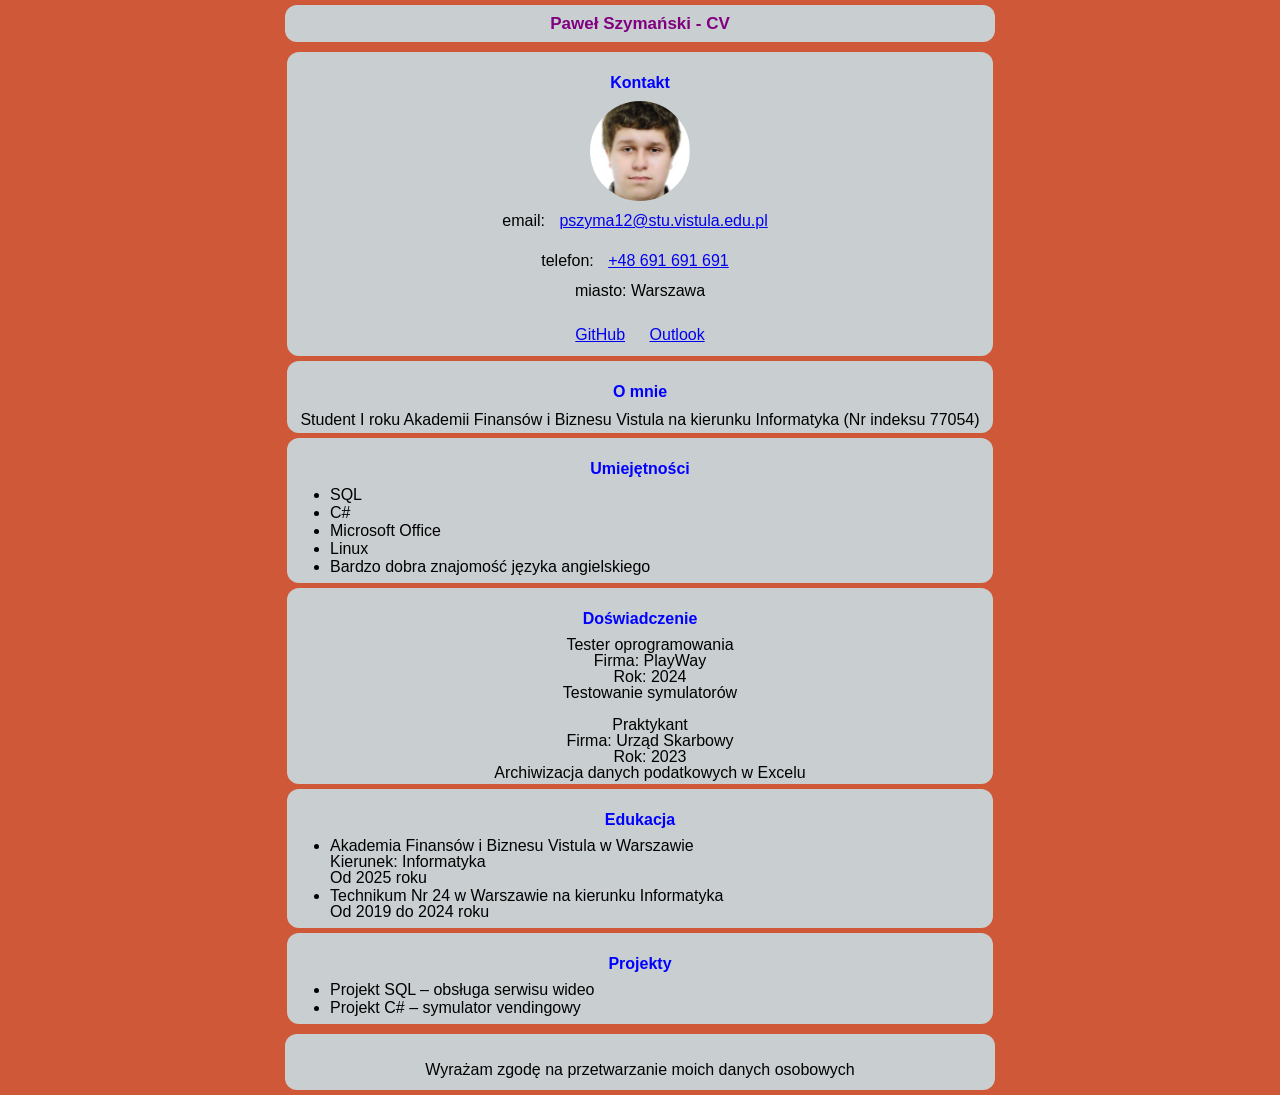
==== zad3_motyw/index.html @ e7b9078e "Add files via upload" ====
<!DOCTYPE html>
<html lang="pl">
<head>
    <meta charset="UTF-8">
    <title>Paweł Szymański - Stylowanie CV - 77054</title>
    <link href="red.css" rel="stylesheet">
</head>

<body>
    <header>
        <h1>Paweł Szymański - CV</h1>
    </header>
	
    <main>
		<section>
			<h2>Kontakt </h2>
			<img src="zdjecie.jpg" alt="Moje zdjęcie" class="photo">
			<p>email: <a href="mailto:pszyma12@stu.vistula.edu.pl">pszyma12@stu.vistula.edu.pl</a></p>
			<p>telefon: <a href="tel:+48691691691">+48 691 691 691</a></p>
			<p>miasto: Warszawa</p>
			<br>
			<a href="https://github.com/PS77054/zad2_css" target="_blank" rel="noopener noreferrer">GitHub</a>
			<a href="https://outlook.office.com/mail" target="_blank" rel="noopener noreferrer"> Outlook</a>
		</section>

		<section>
			<h2>O mnie</h2>
			<p>Student I roku Akademii Finansów i Biznesu Vistula na kierunku Informatyka (Nr indeksu 77054)</p>
		</section>

		<section>
			<h2>Umiejętności</h2>
			<ul>
				<li>SQL</li>
            	<li>C#</li>
				<li>Microsoft Office</li>
				<li>Linux</li>
				<li>Bardzo dobra znajomość języka angielskiego</li>
			</ul>
		</section>

		<section>
			<h2>Doświadczenie</h2>
			<article>
				Tester oprogramowania
				<br>Firma: PlayWay
				<br>Rok: 2024
				<br>Testowanie symulatorów
			</article>
	
			<article>
				<br> Praktykant
				<br> Firma: Urząd Skarbowy
				<br> Rok: 2023
				<br> Archiwizacja danych podatkowych w Excelu
			</article>
		</section>

		<section>
			<h2>Edukacja</h2>
			<ul>
				<li>Akademia Finansów i Biznesu Vistula w Warszawie
					<br>Kierunek: Informatyka
					<br>Od 2025 roku</li>
					
				<li>Technikum Nr 24 w Warszawie na kierunku Informatyka
					<br>Od 2019 do 2024 roku</li>
			</ul>
		</section>

		<section>
			<h2>Projekty</h2>
			<ul>
				<li>Projekt SQL – obsługa serwisu wideo</li>
				<li>Projekt C# – symulator vendingowy</li>
			</ul>
		</section>
	</main>
	
	<footer>
		<br>
		<p>Wyrażam zgodę na przetwarzanie moich danych osobowych</p>
	</footer>
	
</body>
</html>
---- zad3_motyw/red.css ----
body { font-family: Arial; 
		margin: 0; line-height: 1;
		display: flex; flex-direction: column; align-items: stretch;
		text-align: center; background-color: #cf5838; }
	section { margin: 5px auto; padding: 3px;
		background-color: #c9cfd1; width: 60%; max-width: 700px; border-radius: 12px; }
	h1 { font-size: 17px; color: purple; margin: 5px auto;  padding: 10px;
		background-color: #c9cfd1; width: 59%; max-width: 690px; border-radius: 12px; }
    h2 { font-size: 16px; color: blue; margin-bottom: 10px; margin-top: 20px }
	p { font-size: 16px; margin: 0px; padding: 2px 0 }
	ul { margin: 5px 0; padding-left: 20px; margin-left: 20px }
	li { font-size: 16px; margin: 2px 0; text-align: left; }
	article { font-size: 16px; margin-left: 20px }
	.photo { margin-top: 20px; display: block; margin: auto; width: 100px; height: 100px; 
		border-radius: 50%; object-fit: cover; }
	a { margin: 10px; display: inline-block; }
	footer { margin: 5px auto; padding: 10px;  
		background-color: #c9cfd1; width: 59%; max-width: 690px; border-radius: 12px; }
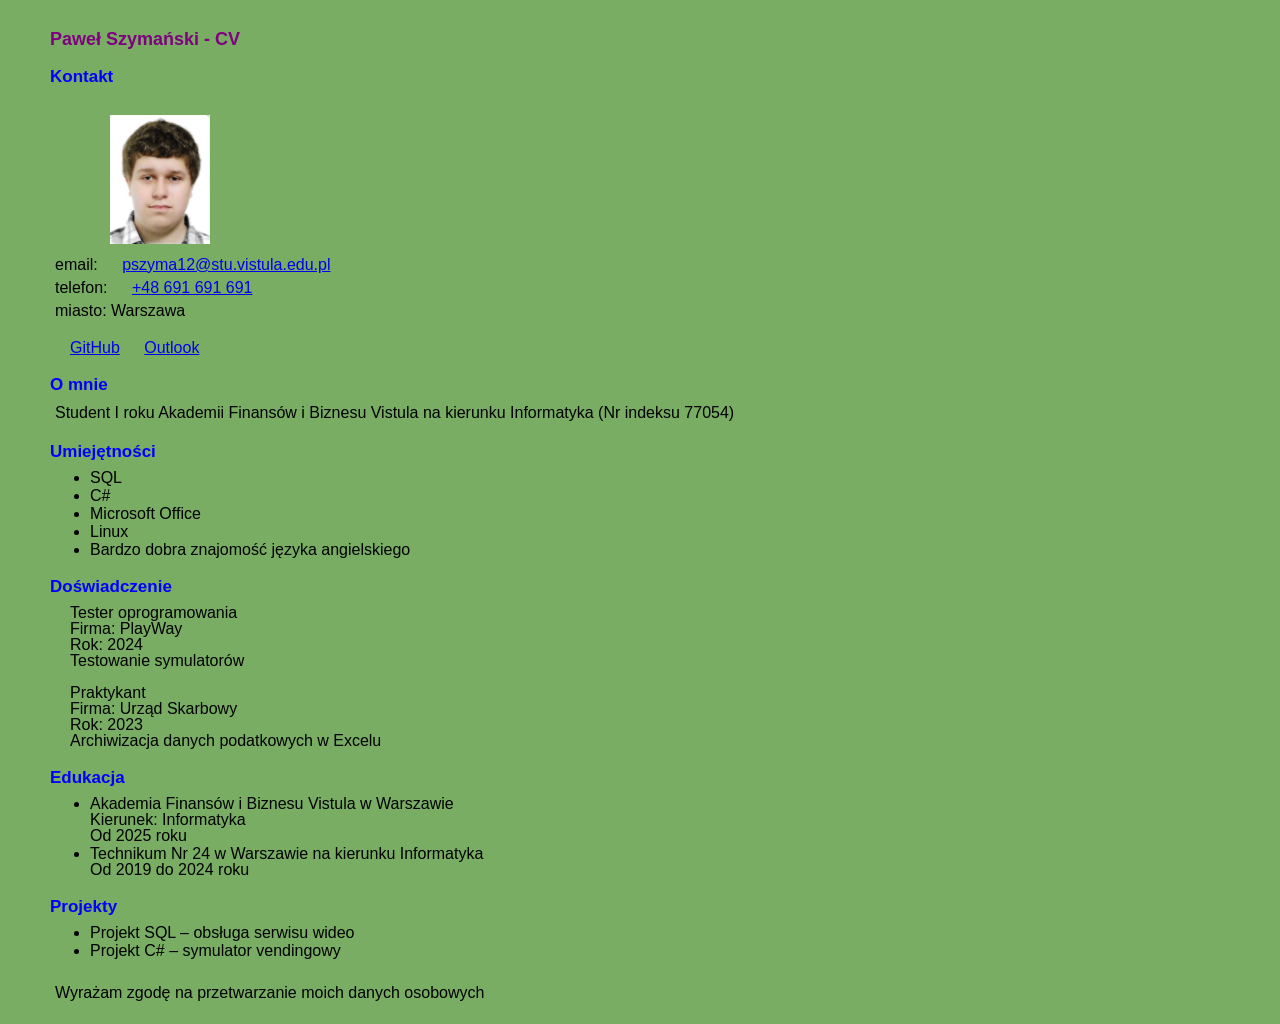
==== commit 53abd9e3: "Update index.html" ====
--- a/zad3_motyw/index.html
+++ b/zad3_motyw/index.html
@@ -3,7 +3,7 @@
 <head>
     <meta charset="UTF-8">
     <title>Paweł Szymański - Stylowanie CV - 77054</title>
-    <link href="red.css" rel="stylesheet">
+    <link href="green.css" rel="stylesheet">
 </head>
 
 <body>
@@ -83,4 +83,4 @@
 	</footer>
 	
 </body>
-</html>+</html>
--- a/zad3_motyw/green.css
+++ b/zad3_motyw/green.css
@@ -0,0 +1,10 @@
+	body { font-family: Arial; 
+		margin-left: 40px; padding: 10px; line-height: 1; background-color: #78ad63 }
+	h1 { font-size: 18px; color: purple; margin-bottom: 5px }
+    h2 { font-size: 17px; color: blue; margin-bottom: 10px; margin-top: 20px }
+	p { font-size: 16px; margin: 3px; padding: 2px }
+	ul { margin: 5px 0; padding-left: 20px; margin-left: 20px }
+	li { font-size: 16px; margin: 2px 0}
+	article { font-size: 16px; margin-left: 20px }
+	.photo { margin: 20px 5px 5px 60px; width: 100px; float: none }
+	a { margin-left: 20px }
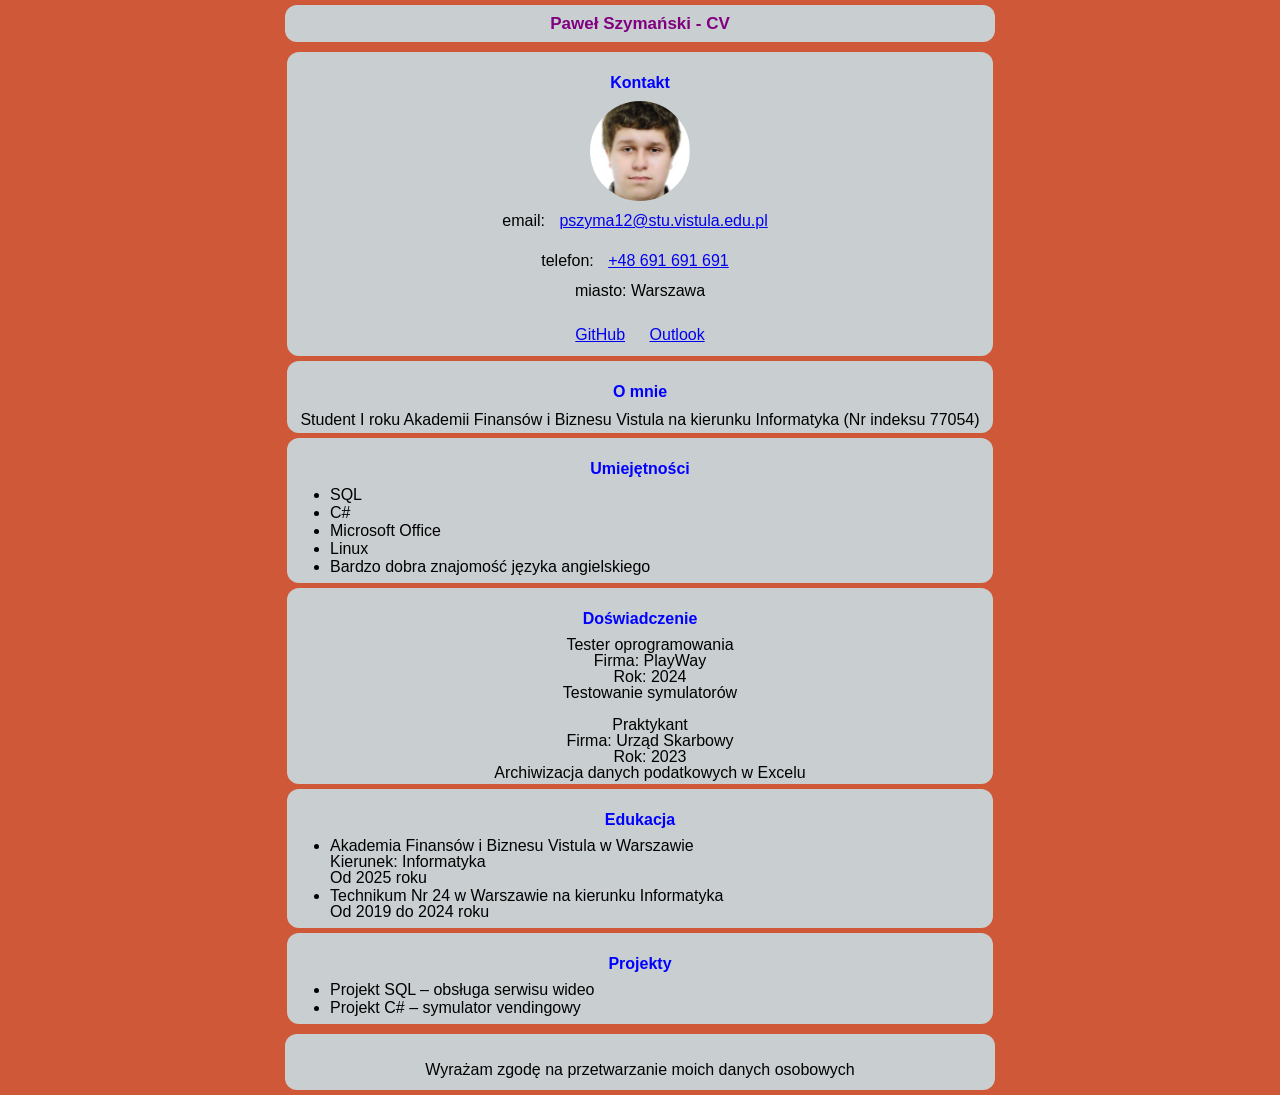
==== commit e0971a08: "Update index.html" ====
--- a/zad3_motyw/index.html
+++ b/zad3_motyw/index.html
@@ -3,7 +3,7 @@
 <head>
     <meta charset="UTF-8">
     <title>Paweł Szymański - Stylowanie CV - 77054</title>
-    <link href="green.css" rel="stylesheet">
+    <link href="red.css" rel="stylesheet">
 </head>
 
 <body>
--- a/zad3_motyw/red.css
+++ b/zad3_motyw/red.css
@@ -0,0 +1,19 @@
+	body { font-family: Arial; 
+		margin: 0; line-height: 1;
+		display: flex; flex-direction: column; align-items: stretch;
+		text-align: center; background-color: #cf5838; }
+	section { margin: 5px auto; padding: 3px;
+		background-color: #c9cfd1; width: 60%; max-width: 700px; border-radius: 12px; }
+	h1 { font-size: 17px; color: purple; margin: 5px auto;  padding: 10px;
+		background-color: #c9cfd1; width: 59%; max-width: 690px; border-radius: 12px; }
+    h2 { font-size: 16px; color: blue; margin-bottom: 10px; margin-top: 20px }
+	p { font-size: 16px; margin: 0px; padding: 2px 0 }
+	ul { margin: 5px 0; padding-left: 20px; margin-left: 20px }
+	li { font-size: 16px; margin: 2px 0; text-align: left; }
+	article { font-size: 16px; margin-left: 20px }
+	.photo { margin-top: 20px; display: block; margin: auto; width: 100px; height: 100px; 
+		border-radius: 50%; object-fit: cover; }
+	a { margin: 10px; display: inline-block; }
+	footer { margin: 5px auto; padding: 10px;  
+		background-color: #c9cfd1; width: 59%; max-width: 690px; border-radius: 12px; }
+	
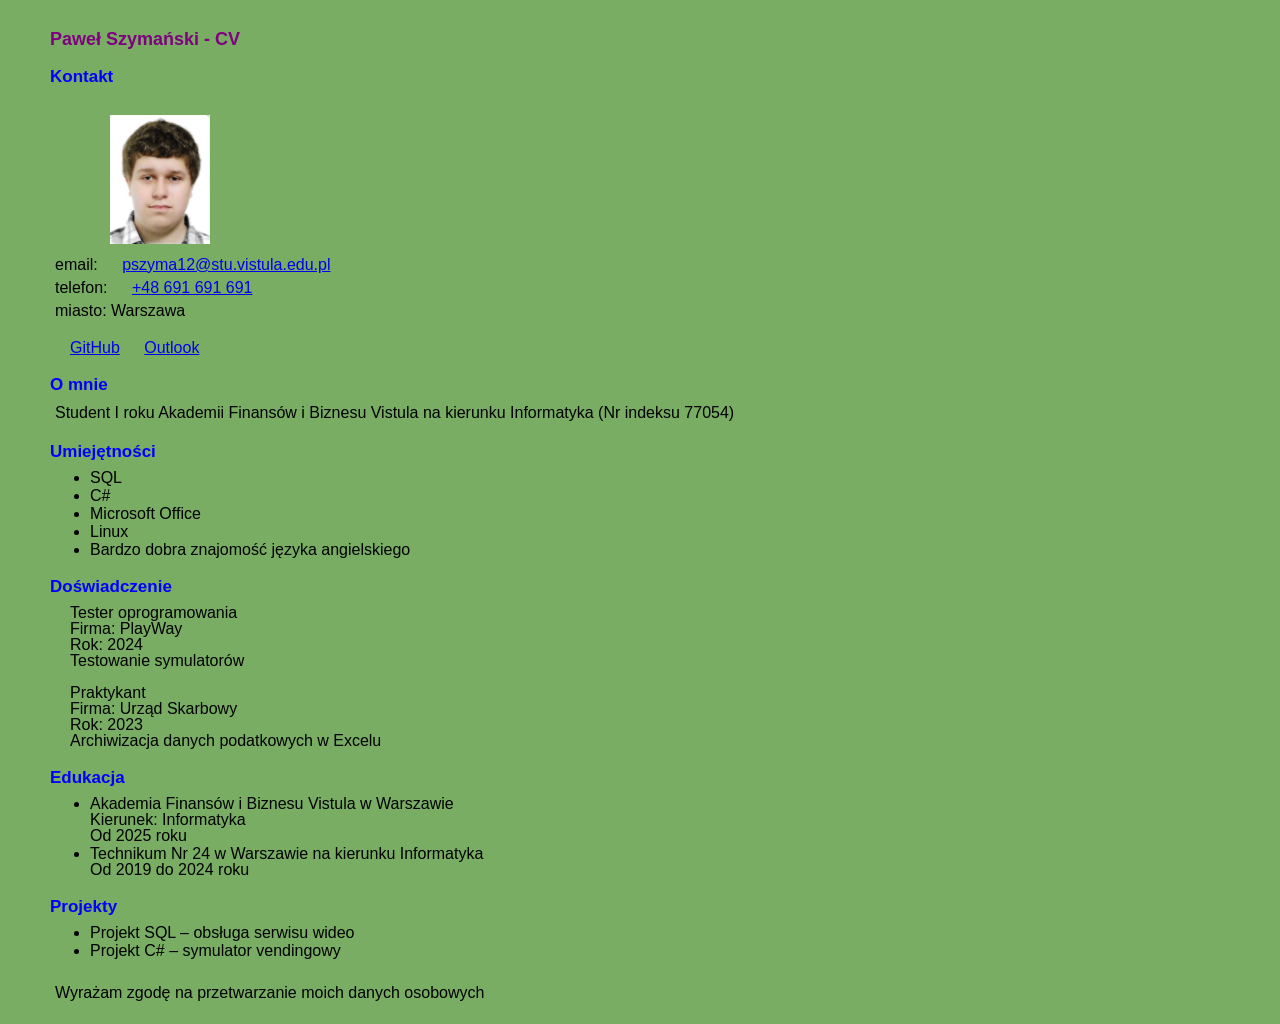
==== commit ac4ab4d3: "Update index.html" ====
--- a/zad3_motyw/index.html
+++ b/zad3_motyw/index.html
@@ -3,7 +3,7 @@
 <head>
     <meta charset="UTF-8">
     <title>Paweł Szymański - Stylowanie CV - 77054</title>
-    <link href="red.css" rel="stylesheet">
+    <link href="green.css" rel="stylesheet">
 </head>
 
 <body>
--- a/zad3_motyw/green.css
+++ b/zad3_motyw/green.css
@@ -0,0 +1,10 @@
+	body { font-family: Arial; 
+		margin-left: 40px; padding: 10px; line-height: 1; background-color: #78ad63 }
+	h1 { font-size: 18px; color: purple; margin-bottom: 5px }
+    h2 { font-size: 17px; color: blue; margin-bottom: 10px; margin-top: 20px }
+	p { font-size: 16px; margin: 3px; padding: 2px }
+	ul { margin: 5px 0; padding-left: 20px; margin-left: 20px }
+	li { font-size: 16px; margin: 2px 0}
+	article { font-size: 16px; margin-left: 20px }
+	.photo { margin: 20px 5px 5px 60px; width: 100px; float: none }
+	a { margin-left: 20px }
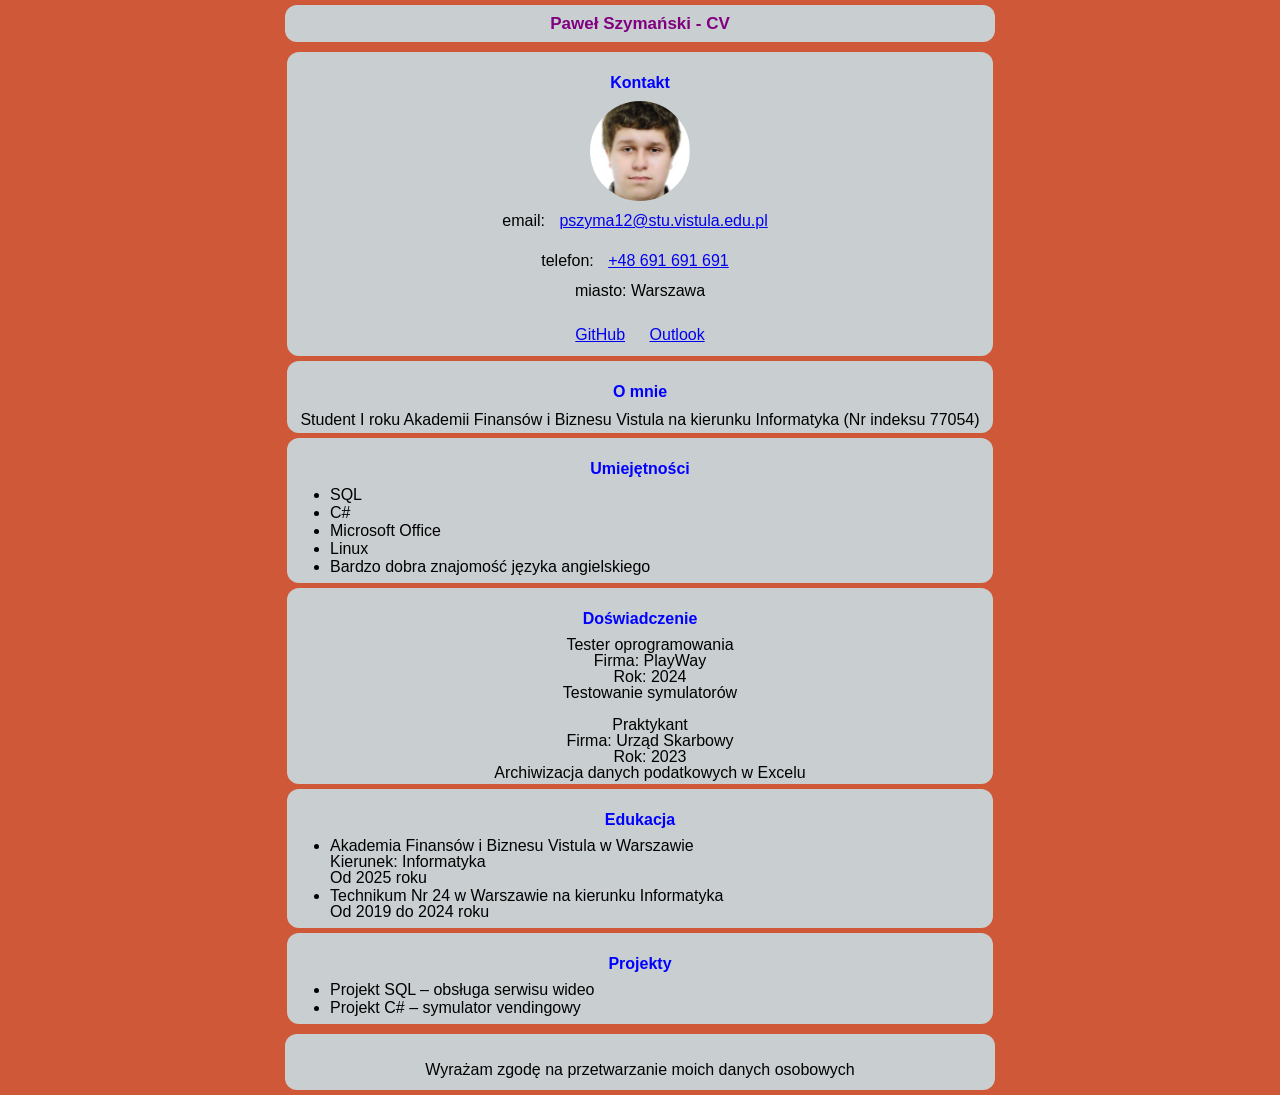
==== commit 51dfdb3c: "Update index.html" ====
--- a/zad3_motyw/index.html
+++ b/zad3_motyw/index.html
@@ -3,7 +3,7 @@
 <head>
     <meta charset="UTF-8">
     <title>Paweł Szymański - Stylowanie CV - 77054</title>
-    <link href="green.css" rel="stylesheet">
+    <link href="red.css" rel="stylesheet">
 </head>
 
 <body>
--- a/zad3_motyw/red.css
+++ b/zad3_motyw/red.css
@@ -0,0 +1,19 @@
+	body { font-family: Arial; 
+		margin: 0; line-height: 1;
+		display: flex; flex-direction: column; align-items: stretch;
+		text-align: center; background-color: #cf5838; }
+	section { margin: 5px auto; padding: 3px;
+		background-color: #c9cfd1; width: 60%; max-width: 700px; border-radius: 12px; }
+	h1 { font-size: 17px; color: purple; margin: 5px auto;  padding: 10px;
+		background-color: #c9cfd1; width: 59%; max-width: 690px; border-radius: 12px; }
+    h2 { font-size: 16px; color: blue; margin-bottom: 10px; margin-top: 20px }
+	p { font-size: 16px; margin: 0px; padding: 2px 0 }
+	ul { margin: 5px 0; padding-left: 20px; margin-left: 20px }
+	li { font-size: 16px; margin: 2px 0; text-align: left; }
+	article { font-size: 16px; margin-left: 20px }
+	.photo { margin-top: 20px; display: block; margin: auto; width: 100px; height: 100px; 
+		border-radius: 50%; object-fit: cover; }
+	a { margin: 10px; display: inline-block; }
+	footer { margin: 5px auto; padding: 10px;  
+		background-color: #c9cfd1; width: 59%; max-width: 690px; border-radius: 12px; }
+	
